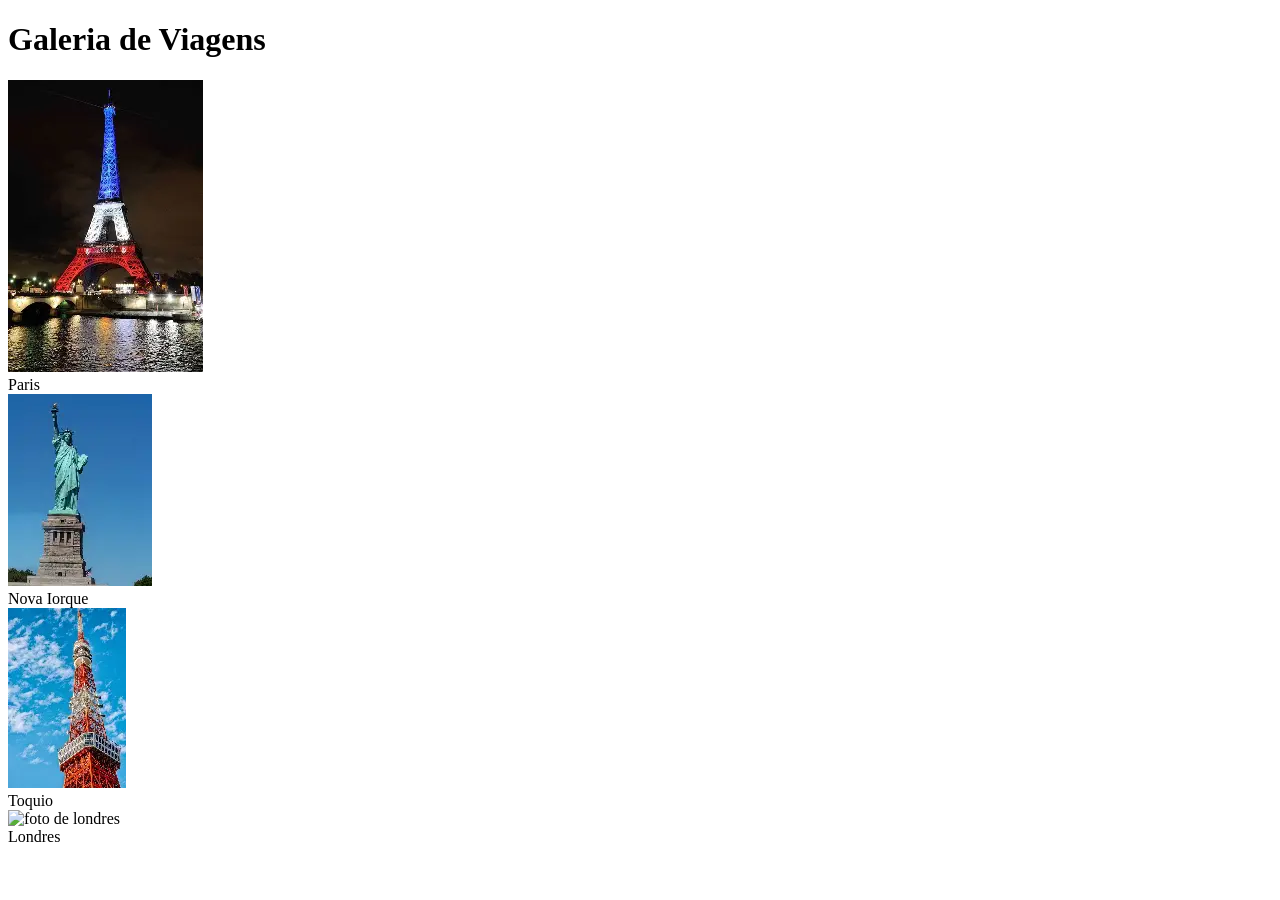
==== Aula 6/Index.html @ fcfd461a "Aula 5 e inicio da Aula 6" ====
<!DOCTYPE html>
<html lang="pt-br">
<head>
    <meta charset="UTF-8">
    <meta name="viewport" content="width=device-width, initial-scale=1.0">
    <title>Aula 06 - Galeria Responsiva</title>
    <link rel="stylesheet" href="/Aula 6/CSS/Style.Css">
</head>
<body>
    <!-- Div q centraliza toda a galeria -->
    <div class="gallery-container">
        <H1>Galeria de Viagens</H1>
        <Div class="Grid"> <!-- Grid da galeria/   Container flex que usa o flex wrap pra criar uma grid responsivel usando flexbox -->

            <div class="item"> <!-- item 1 -->
                <img src="/Aula 6/img/Paris.png" alt="foto da torri eifel"> <!-- imagem da viagem -->
                <Div class="overlay">Paris</Div> <!-- camada de texto sobre a imagem -->
            </div>

            <div class="item"> <!-- item 2 -->
                <img src="/Aula 6/img/Liberdade.png" alt="Estátua da Liberdade"> <!-- imagem da viagem -->
                <Div class="overlay">Nova Iorque</Div> <!-- camada de texto sobre a imagem -->
            </div>

            <div class="item"> <!-- item 3 -->
                <img src="/Aula 6/img/Tokyo.png" alt="Foto duma torre japonesa"> <!-- imagem da viagem -->
                <Div class="overlay">Toquio</Div> <!-- camada de texto sobre a imagem -->
            </div>

            <div class="item"> <!-- item 4 -->
                <img src="/Aula 6/img/londres.png" alt="foto de londres"> <!-- imagem da viagem -->
                <Div class="overlay">Londres</Div> <!-- camada de texto sobre a imagem -->
            </div>

        </Div>
    </div>
</body>
</html>
<!--  -->
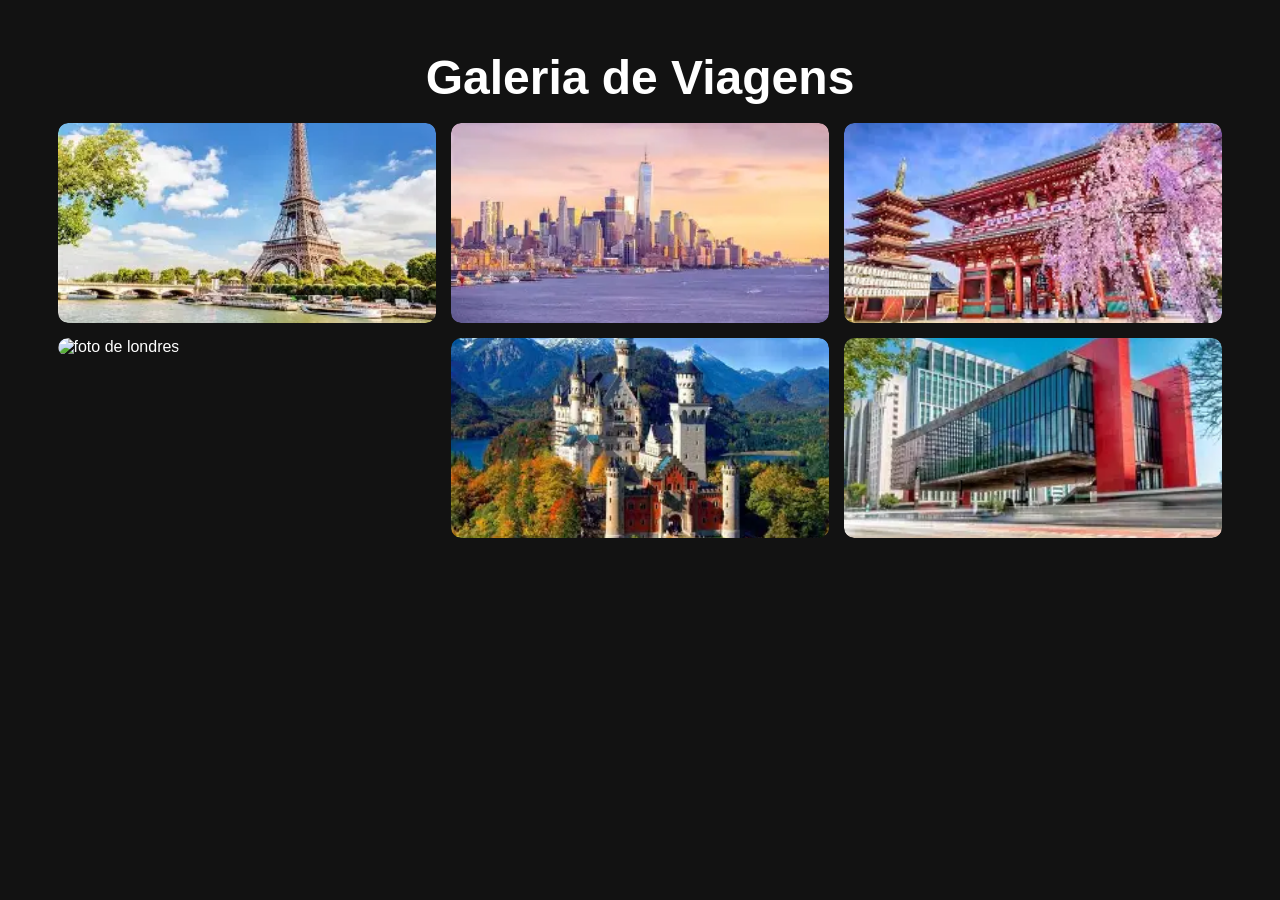
==== commit 7a5f6e9b: "Aula 6 - finalizada" ====
--- a/Aula 6/Index.html
+++ b/Aula 6/Index.html
@@ -7,33 +7,43 @@
     <link rel="stylesheet" href="/Aula 6/CSS/Style.Css">
 </head>
 <body>
-    <!-- Div q centraliza toda a galeria -->
-    <div class="gallery-container">
+    <div class="gallery-container"> <!-- Div q centraliza toda a galeria -->
         <H1>Galeria de Viagens</H1>
-        <Div class="Grid"> <!-- Grid da galeria/   Container flex que usa o flex wrap pra criar uma grid responsivel usando flexbox -->
 
+        <Div class="grid"> <!-- Grid da galeria/   Container flex que usa o flex wrap pra criar uma grid responsivel usando flexbox -->
+<!-- ------------------------------------------------------------------------------------------------------------------------------------------ -->
             <div class="item"> <!-- item 1 -->
                 <img src="/Aula 6/img/Paris.png" alt="foto da torri eifel"> <!-- imagem da viagem -->
                 <Div class="overlay">Paris</Div> <!-- camada de texto sobre a imagem -->
             </div>
-
+<!-- ------------------------------------------------------------------------------------------------------------------------------------------ -->
             <div class="item"> <!-- item 2 -->
                 <img src="/Aula 6/img/Liberdade.png" alt="Estátua da Liberdade"> <!-- imagem da viagem -->
                 <Div class="overlay">Nova Iorque</Div> <!-- camada de texto sobre a imagem -->
             </div>
-
+<!-- ------------------------------------------------------------------------------------------------------------------------------------------ -->
             <div class="item"> <!-- item 3 -->
                 <img src="/Aula 6/img/Tokyo.png" alt="Foto duma torre japonesa"> <!-- imagem da viagem -->
                 <Div class="overlay">Toquio</Div> <!-- camada de texto sobre a imagem -->
             </div>
-
+<!-- ------------------------------------------------------------------------------------------------------------------------------------------ -->
             <div class="item"> <!-- item 4 -->
                 <img src="/Aula 6/img/londres.png" alt="foto de londres"> <!-- imagem da viagem -->
                 <Div class="overlay">Londres</Div> <!-- camada de texto sobre a imagem -->
             </div>
-
-        </Div>
-    </div>
+<!-- ------------------------------------------------------------------------------------------------------------------------------------------ -->
+            <div class="item"> <!-- item 4 -->
+                <img src="/Aula 6/img/alemanha.png" alt="foto da alemanha"> <!-- imagem da viagem -->
+                <Div class="overlay">alemanha</Div> <!-- camada de texto sobre a imagem -->
+            </div>
+<!-- ------------------------------------------------------------------------------------------------------------------------------------------ -->
+            <div class="item"> <!-- item 4 -->
+                <img src="/Aula 6/img/saopaulo.png" alt="foto de são paulo"> <!-- imagem da viagem -->
+                <Div class="overlay">são paulo</Div> <!-- camada de texto sobre a imagem -->
+            </div>
+<!-- ------------------------------------------------------------------------------------------------------------------------------------------ -->
+        </Div> <!-- Fim div grid -->
+    </div> <!-- fim div gallery container -->
 </body>
 </html>
 <!--  -->
--- a/Aula 6/CSS/Style.Css
+++ b/Aula 6/CSS/Style.Css
@@ -0,0 +1,128 @@
+/* CSS Para galeria responsiva
+tópicos principais 
+- grid responsavel com flex box
+- overlay com posição absoluta
+- object-fit para imagens
+- animações apenas para desktop
+- multiplas media queries */
+/*  */
+/* ---------------------------------------------------------------------------------------------------------- */
+*
+{
+    margin: 0;
+    padding: 0;
+    box-sizing: border-box;
+}
+/* ---------------------------------------------------------------------------------------------------------- */
+body
+{
+    font-family: Arial, Helvetica, sans-serif;
+    background-color: #121212;
+    color: white;
+    padding: 30px 15px;
+}
+/* ---------------------------------------------------------------------------------------------------------- */
+h1
+{
+    text-align: center;
+    font-size: 1.8rem;
+    margin-bottom: 17.5px;
+}
+/* ---------------------------------------------------------------------------------------------------------- */
+.grid
+{ /* Criar um grid com flexwrap, este é um padrão para criar grids responsiveis sem CSS GRID */
+    display: flex;   
+    flex-wrap: wrap; /* quebra linha quando items não cabem */
+    gap: 15px;
+    justify-content: center; 
+}
+/* ---------------------------------------------------------------------------------------------------------- */
+.item /* Itens da galeria */
+{
+    /* Position: relative
+    Cria um elemento de posicionamento */
+    position: relative;
+    width: 100%;
+    height: 200px;
+    overflow: hidden; /* garante que as imagens/overlays não vazem para fora das bordas */
+    border-radius: 10px;
+    /* padding: 7.5px; */
+    
+}
+/* ---------------------------------------------------------------------------------------------------------- */
+.item img
+{
+    width: 100%;
+    height: 100%;
+    object-fit: cover; /* object fit faz imagem preencher o espaço sem distorcer ela (extremamente util para imagensminusculas ou gigantes), se necessário, corta as imagens nas laterais. */
+    border-radius: 10px;
+}
+/* ---------------------------------------------------------------------------------------------------------- */
+.overlay /* overlay: camada de texto sobre a imagem */
+{
+    position: absolute; /* Postion absolute posiciona o texto sobre a imagem quando o pai estiver em posição relativa e o pai do pai tiver flex */
+    top: 0;
+    left: 0;
+    width: 100%;
+    height: 100%;
+    background: rgba(0,0,0,0.4); /* fundo semitransparente */
+    display: flex;
+    justify-content: center;
+    align-items: center;
+    font-weight: bold;
+}
+/* Media query para tablets (600px+) */
+@media (min-width: 600px)
+{
+    .item
+    {
+        /* calc(50% - 15) 
+        -50% da largura
+        -15px (metade do gap de 30) para não exceder a largura
+        -resultado */
+        width: calc(50% - 15px); 
+    }
+    
+}
+@media (min-width: 1000px)
+{
+    body
+    {
+        padding: 50px;
+    }
+/* ---------------------------------------------------------------------------------------------------------- */
+    h1 
+    {
+        font-size: 3rem;
+    }
+/* ---------------------------------------------------------------------------------------------------------- */
+    .item
+    {
+        width: calc(33.333% - 15px);
+    }
+/* ---------------------------------------------------------------------------------------------------------- */
+    .item img
+    {   /* define a transição 0.5s para a a propriedade transform */   
+        transition: transform 0.5s ease;
+    }
+/* ---------------------------------------------------------------------------------------------------------- */
+    /* efeito hover (zoom) na imagem de 10% */
+    .item:hover img 
+    {
+        transform: scale(1.1);
+    }
+/* ---------------------------------------------------------------------------------------------------------- */    
+    .overlay
+    {
+        opacity: 0; 
+        transition: opacity 0.3s ease; /* transição suave */
+        background: rgba(000,000000, 0000, 0000.7); /* fundo mais escuro no overlay */
+    }
+/* ---------------------------------------------------------------------------------------------------------- */
+    .item:hover .overlay /* overlay aparece ao passar o mouse no item */
+    {
+        opacity: 1; /* opacity: completamente visivel */
+    }
+}
+
+/* ---------------------------------------------------------------------------------------------------------- */
